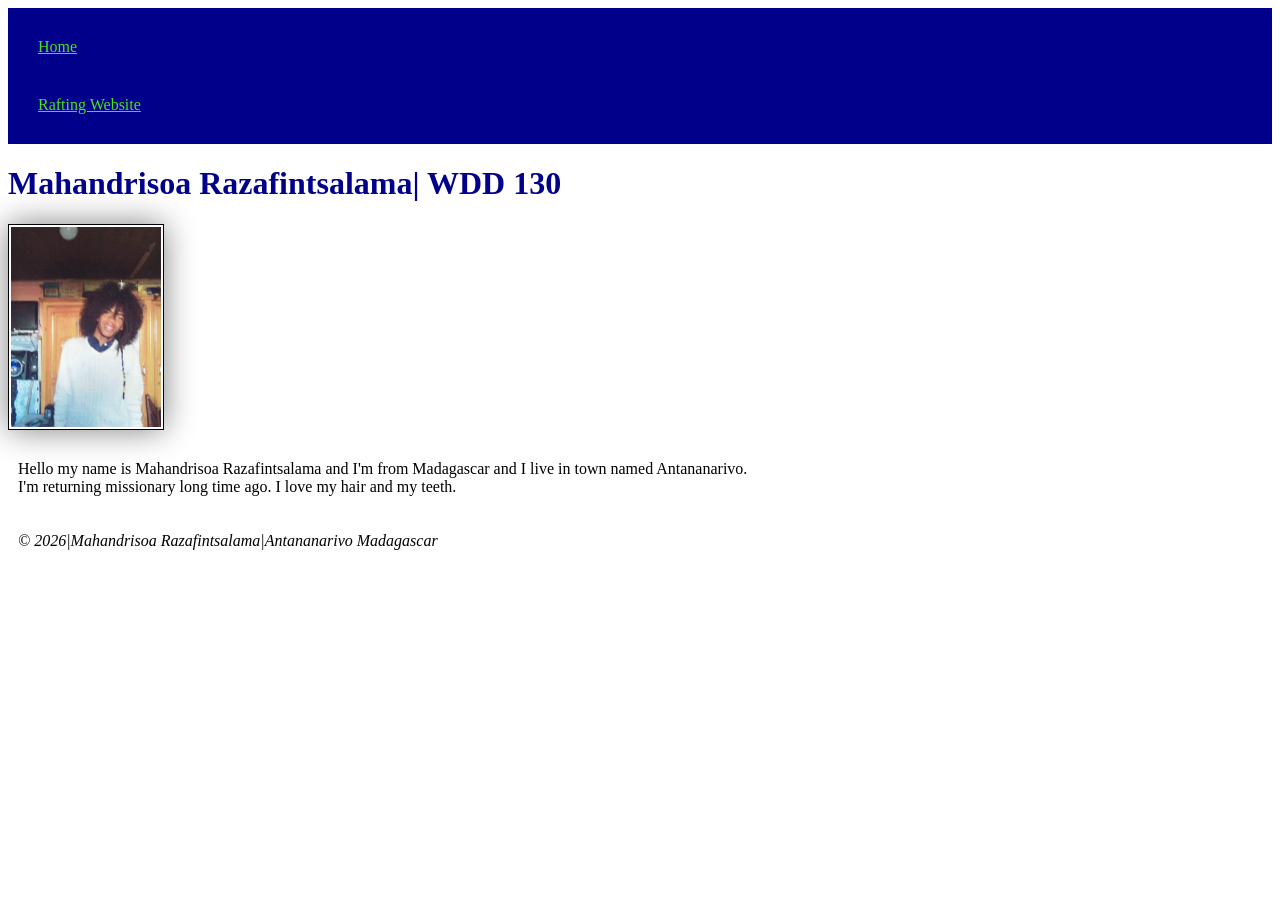
==== index.html @ 69c25127 "css" ====
<!DOCTYPE html>
<html lang="en">

<head>
    <meta charset="UTF-8">
    <meta name="viewport" content="width=device-width, initial-scale=1.0">
    <title> Mahandrisoa Razafintsalama | WDD 130 | </title>
</head>
<link rel="stylesheet" href="styles/styles.css">


<body>
    <header>
        <nav>
            <a href="#">Home</a>
            <a href="wwr/">Rafting Website</a>
        </nav>
    </header>
    <main>
        <h1>Mahandrisoa Razafintsalama| WDD 130</h1>
        <img src="images/profile.jpg" alt="mahandrisoa razafintsalama Profile" width="200">
        <p>Hello my name is Mahandrisoa Razafintsalama and I'm from Madagascar and I live in town
            named Antananarivo. <br> I'm returning
            missionary long time ago. I love my hair and my teeth. </p>


    </main>
    <footer>
        <p><em>&copy; 2026|Mahandrisoa Razafintsalama|Antananarivo Madagascar</em></p>
    </footer>
</body>

</html>
---- styles/styles.css ----
nav {
    background-color: darkblue;
    padding: 10px;
}

nav a {
    color: rgb(70, 228, 27);
    display: block;
    padding: 20px;
}

h1 {
    color: darkblue;
}

img {
    width: 150px;
    height: auto;
    border: 1px solid black;
    padding: 2px;
    box-shadow: 0 0 30px gray;
}

p {
    padding: 10px;
}
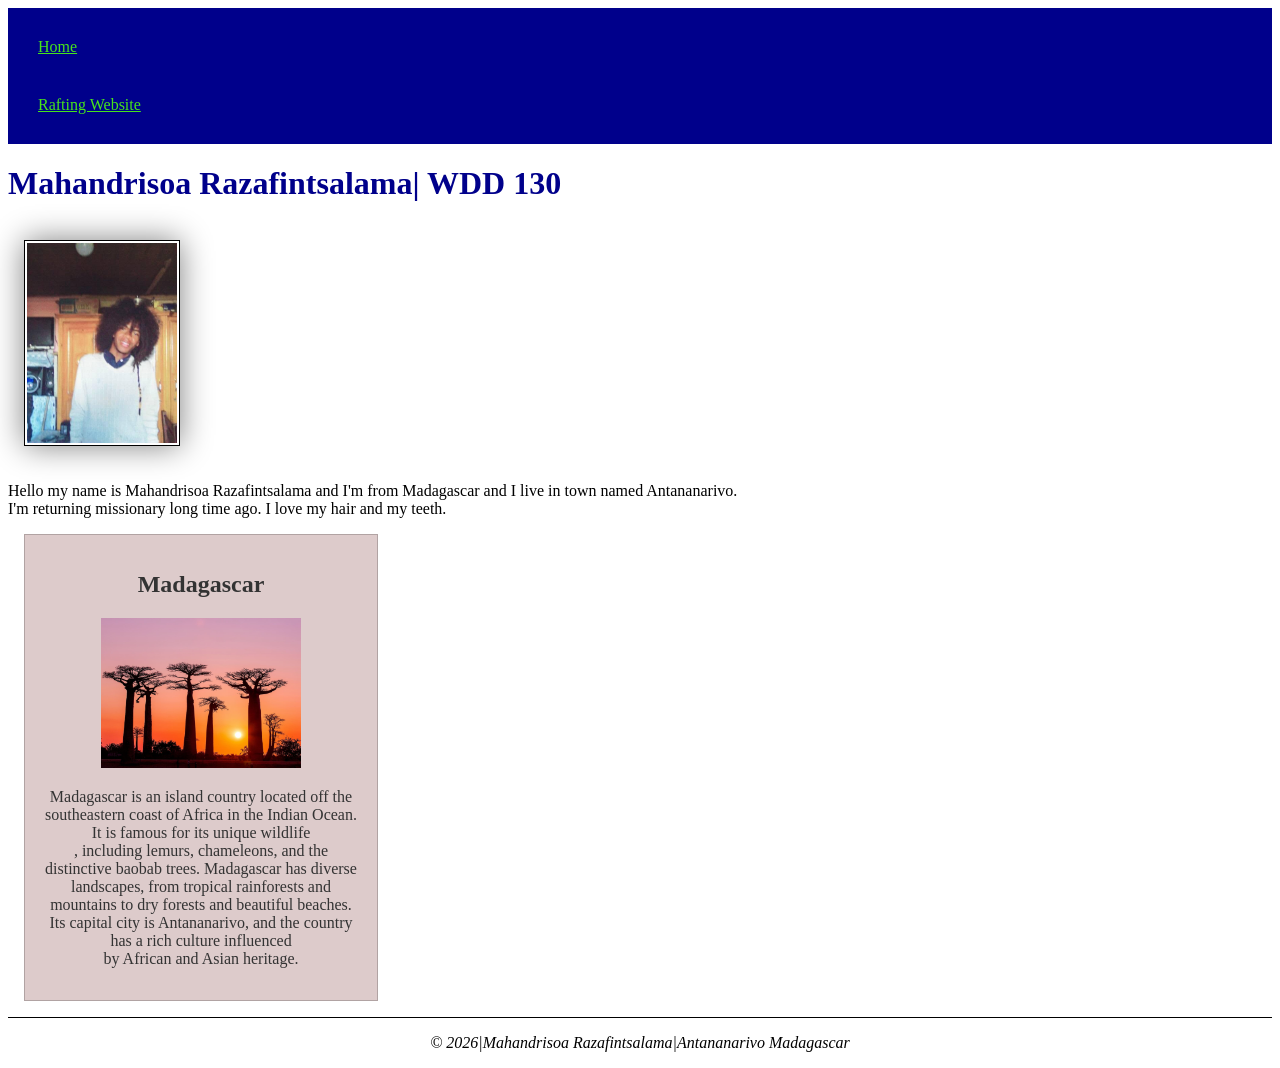
==== commit ed785e13: "my home page update" ====
--- a/index.html
+++ b/index.html
@@ -5,7 +5,11 @@
     <meta charset="UTF-8">
     <meta name="viewport" content="width=device-width, initial-scale=1.0">
     <title> Mahandrisoa Razafintsalama | WDD 130 | </title>
+    <meta name="description" content="It's about me and the course I take">
+    <meta name="author" content="Mahendri Razafintsalama">
 </head>
+
+
 <link rel="stylesheet" href="styles/styles.css">
 
 
@@ -25,6 +29,23 @@
 
 
     </main>
+    <aside>
+        <h2>Madagascar</h2>
+        <img src="images/sud_madagascar_Awen_xu.jpg.1920x0_q85_format-jpg (1).jpg"
+          alt="madagascar's baobab view">
+        <p>Madagascar is an island country located off the southeastern coast of Africa in the
+            Indian Ocean. It
+            is famous for its unique wildlife <br>, including lemurs, chameleons, and the
+            distinctive
+            baobab trees.
+            Madagascar has diverse landscapes, from tropical rainforests and <br> mountains to dry
+            forests and
+            beautiful beaches. Its capital city is Antananarivo, and the country has a rich culture
+            influenced <br>
+            by African and Asian heritage.</p>
+
+
+    </aside>
     <footer>
         <p><em>&copy; 2026|Mahandrisoa Razafintsalama|Antananarivo Madagascar</em></p>
     </footer>
--- a/styles/styles.css
+++ b/styles/styles.css
@@ -13,14 +13,47 @@
     color: darkblue;
 }
 
-img {
+main {
+    max-width: 840px;
+}
+
+main img {
     width: 150px;
     height: auto;
     border: 1px solid black;
     padding: 2px;
+    margin: 1rem;
     box-shadow: 0 0 30px gray;
 }
 
 p {
     padding: 10px;
+}
+
+aside {
+    width: 20rem;
+    margin: 1rem;
+    border: 1px solid rgb(0 0 0 / 0.2);
+    padding: 1rem;
+    background-color: #ddcbcb;
+    color: #333;
+    text-align: center;
+}
+
+aside img {
+
+    width: 200px;
+    height: auto;
+}
+
+p {
+    padding: 0;
+
+}
+
+footer {
+    margin-top: 15px;
+    border-top: 1px solid #000;
+    text-align: center;
+
 }
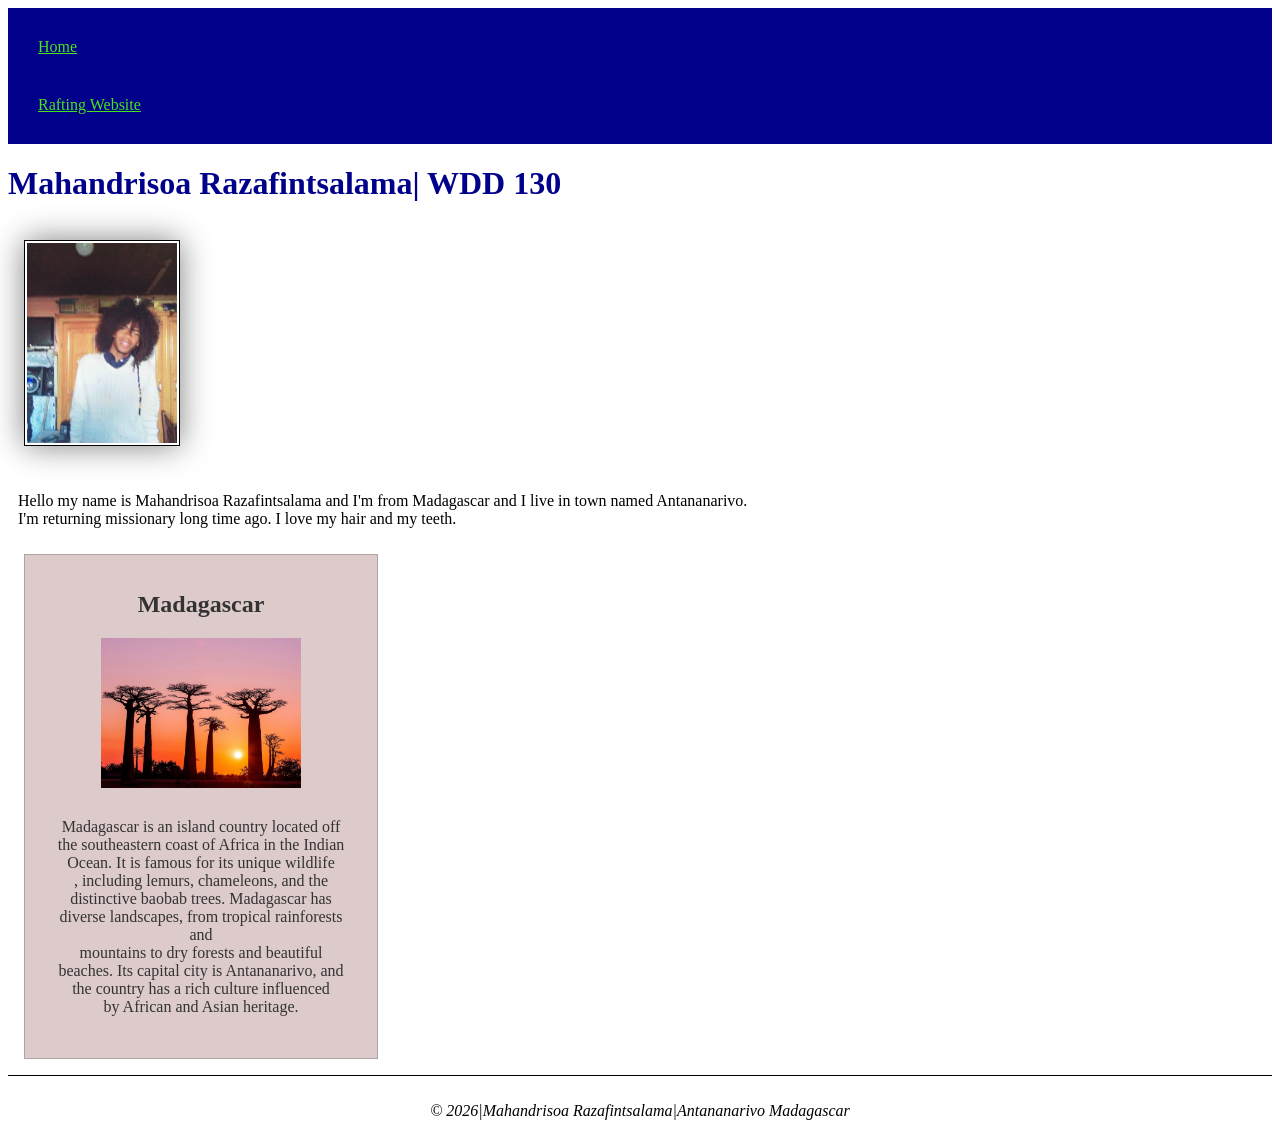
==== commit 8f2d8c2a: "change" ====
--- a/index.html
+++ b/index.html
@@ -5,12 +5,11 @@
     <meta charset="UTF-8">
     <meta name="viewport" content="width=device-width, initial-scale=1.0">
     <title> Mahandrisoa Razafintsalama | WDD 130 | </title>
-    <meta name="description" content="It's about me and the course I take">
+    <meta name="description"
+      content="This is my personal website where you can learn more about me, my background, my interests, my experiences, my goals, and my journey as I learn web development and build my skills through the WDD 130 course.">
     <meta name="author" content="Mahendri Razafintsalama">
+    <link rel="stylesheet" href="styles/styles.css">
 </head>
-
-
-<link rel="stylesheet" href="styles/styles.css">
 
 
 <body>
@@ -31,8 +30,7 @@
     </main>
     <aside>
         <h2>Madagascar</h2>
-        <img src="images/sud_madagascar_Awen_xu.jpg.1920x0_q85_format-jpg (1).jpg"
-          alt="madagascar's baobab view">
+        <img src="images/madagascar-baobab.jpg" alt="madagascar's baobab view">
         <p>Madagascar is an island country located off the southeastern coast of Africa in the
             Indian Ocean. It
             is famous for its unique wildlife <br>, including lemurs, chameleons, and the
--- a/styles/styles.css
+++ b/styles/styles.css
@@ -46,11 +46,6 @@
     height: auto;
 }
 
-p {
-    padding: 0;
-
-}
-
 footer {
     margin-top: 15px;
     border-top: 1px solid #000;
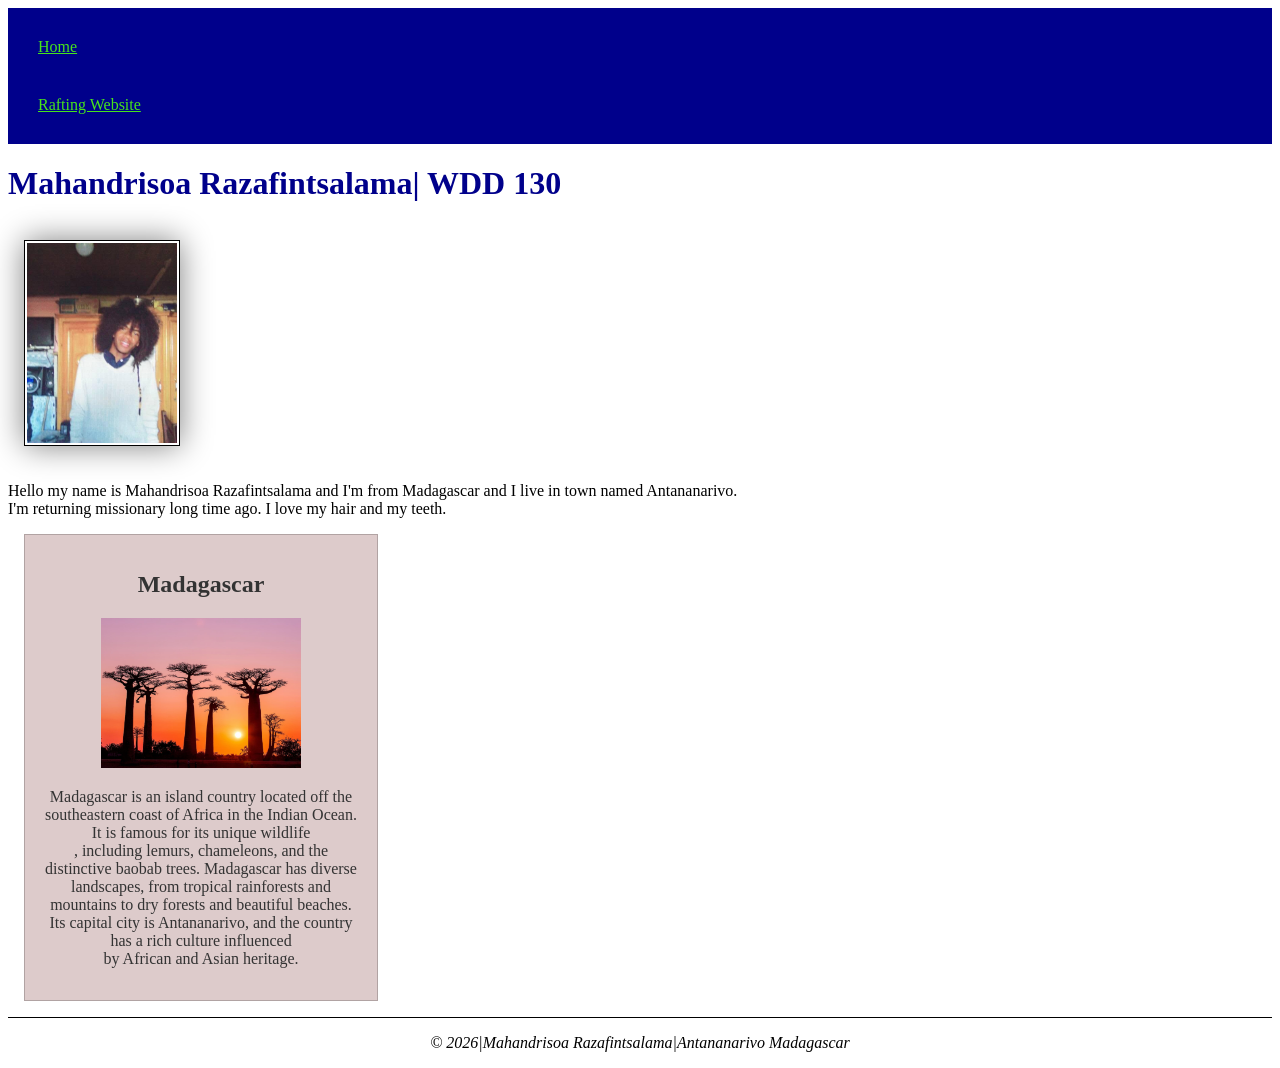
==== commit cef62dd6: "change" ====
--- a/index.html
+++ b/index.html
@@ -6,7 +6,7 @@
     <meta name="viewport" content="width=device-width, initial-scale=1.0">
     <title> Mahandrisoa Razafintsalama | WDD 130 | </title>
     <meta name="description"
-      content="This is my personal website where you can learn more about me, my background, my interests, my experiences, my goals, and my journey as I learn web development and build my skills through the WDD 130 course.">
+      content="This is my personal website where you can learn more about me, my background, my interests, my experiences, my goals, and my journey.">
     <meta name="author" content="Mahendri Razafintsalama">
     <link rel="stylesheet" href="styles/styles.css">
 </head>
--- a/styles/styles.css
+++ b/styles/styles.css
@@ -27,7 +27,7 @@
 }
 
 p {
-    padding: 10px;
+    padding: 0px;
 }
 
 aside {
@@ -46,6 +46,11 @@
     height: auto;
 }
 
+p {
+    padding: 0;
+
+}
+
 footer {
     margin-top: 15px;
     border-top: 1px solid #000;
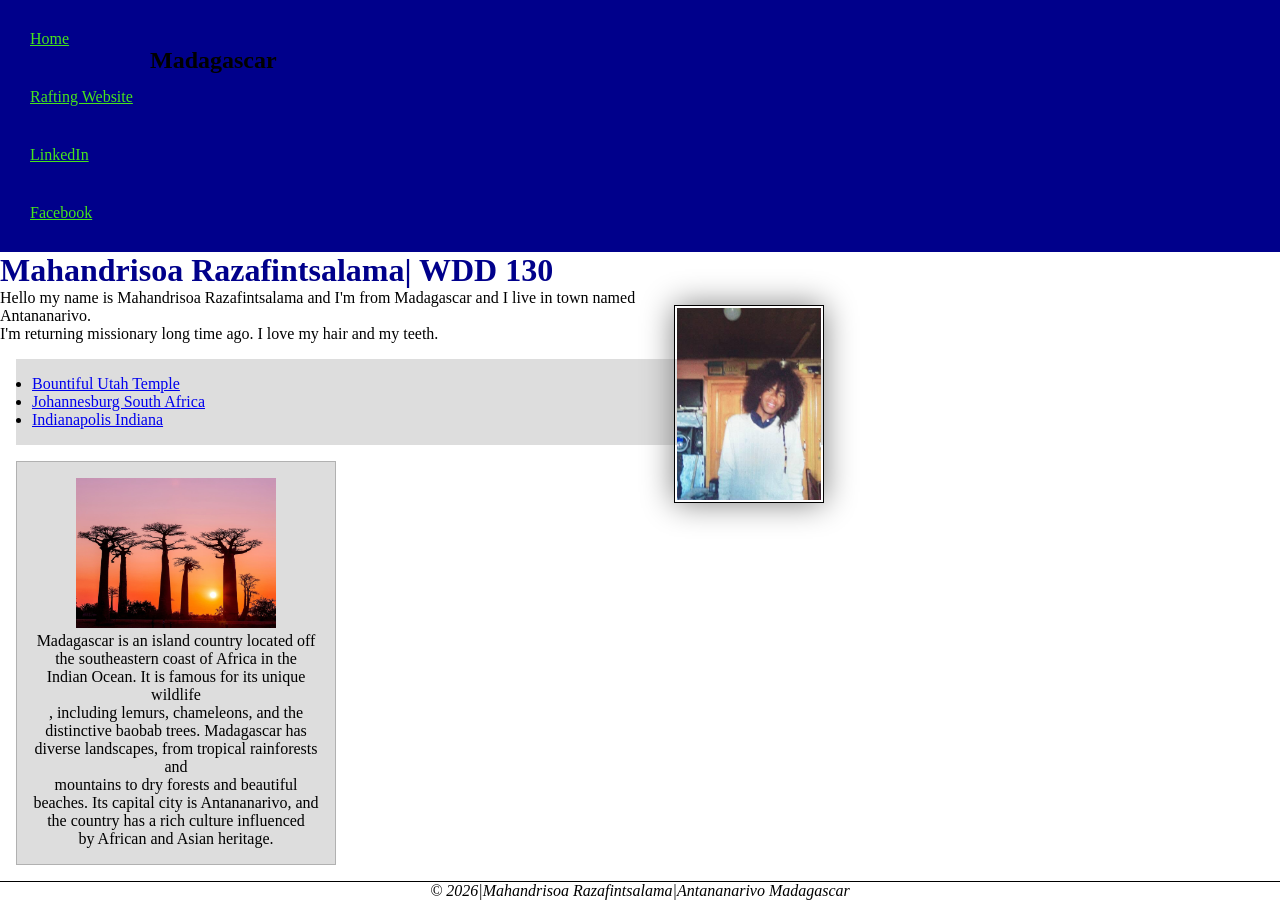
==== commit e964c684: "change" ====
--- a/index.html
+++ b/index.html
@@ -17,6 +17,8 @@
         <nav>
             <a href="#">Home</a>
             <a href="wwr/">Rafting Website</a>
+            <a href="https://linkedin.com">LinkedIn</a>
+            <a href="https://facebook.com">Facebook</a>
         </nav>
     </header>
     <main>
@@ -26,9 +28,26 @@
             named Antananarivo. <br> I'm returning
             missionary long time ago. I love my hair and my teeth. </p>
 
+        <ul class="box">
+            <li><a href="https://www.churchofjesuschrist.org/temples/details/bountiful-utah-temple?lang=eng"
+                  target="_blank" rel="noopener">Bountiful
+                    Utah Temple</a>
+            </li>
+            <li>
+                <a href="https://www.churchofjesuschrist.org/temples/details/johannesburg-south-africa-temple?lang=eng"
+                  target="_blank" rel="noopener">Johannesburg
+                    South Africa</a>
+            </li>
+            <li>
+                <a href="https://www.churchofjesuschrist.org/temples/details/indianapolis-indiana-temple?lang=eng"
+                  target="_blank" rel="noopemer">Indianapolis
+                    Indiana</a>
+            </li>
+        </ul>
+
 
     </main>
-    <aside>
+    <aside class="box">
         <h2>Madagascar</h2>
         <img src="images/madagascar-baobab.jpg" alt="madagascar's baobab view">
         <p>Madagascar is an island country located off the southeastern coast of Africa in the
--- a/styles/styles.css
+++ b/styles/styles.css
@@ -1,3 +1,7 @@
+:root {
+    ma
+}
+
 nav {
     background-color: darkblue;
     padding: 10px;
@@ -13,11 +17,25 @@
     color: darkblue;
 }
 
+* {
+    margin: 0;
+    padding: 0;
+    box-sizing: border-box;
+
+}
+
+aside h2 {
+    position: absolute;
+    top: 47px;
+    left: 150px;
+}
+
 main {
     max-width: 840px;
 }
 
 main img {
+    float: right;
     width: 150px;
     height: auto;
     border: 1px solid black;
@@ -38,6 +56,7 @@
     background-color: #ddcbcb;
     color: #333;
     text-align: center;
+
 }
 
 aside img {
@@ -56,4 +75,14 @@
     border-top: 1px solid #000;
     text-align: center;
 
+}
+
+/* class selector */
+
+.box {
+    margin: 1rem;
+    border: 1px solid rgb(rgb(76, 5, 5) rgb(2, 47, 2) blue / alpha);
+    padding: 1rem;
+    background-color: #ddd;
+    color: #000;
 }
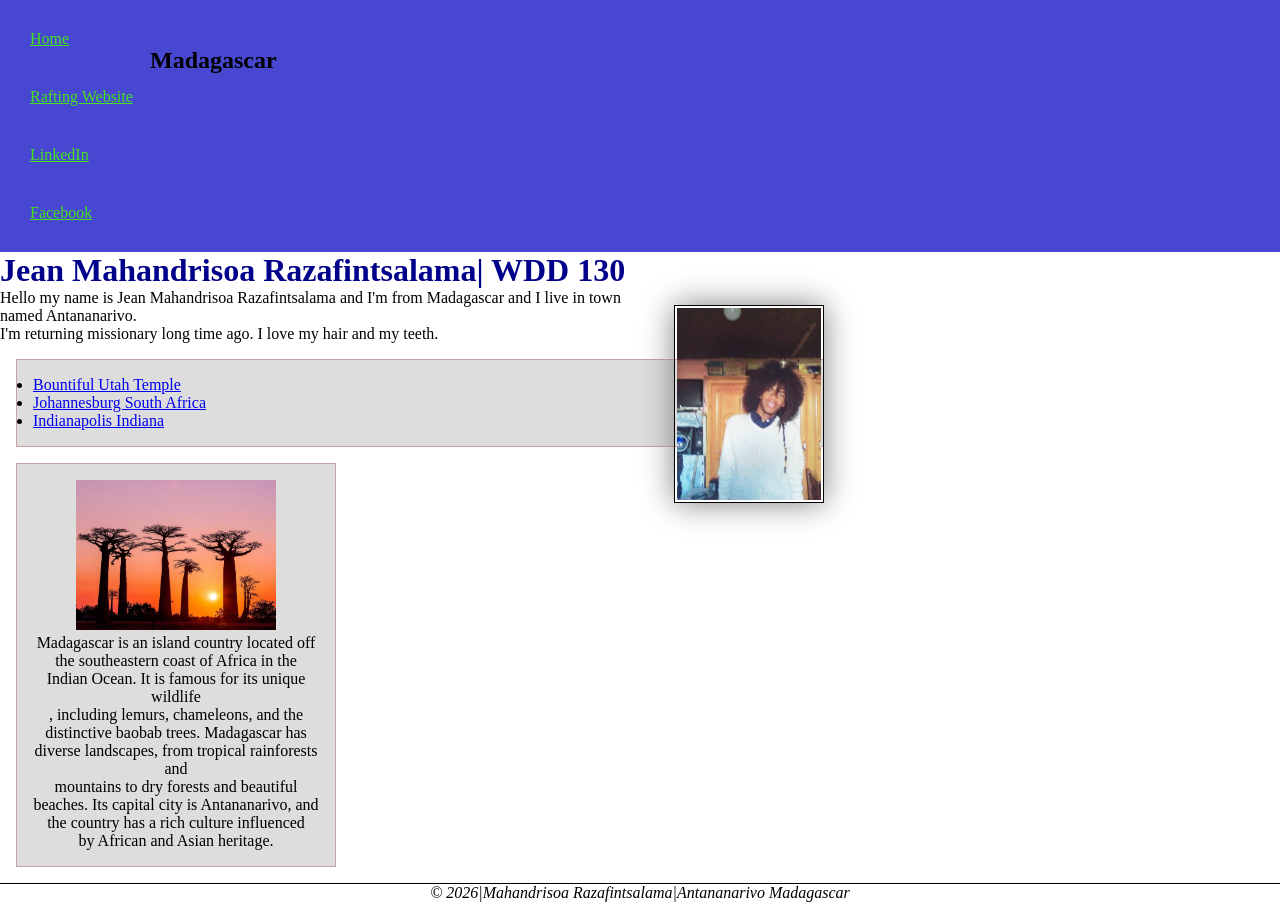
==== commit 39eb8317: "review" ====
--- a/index.html
+++ b/index.html
@@ -6,8 +6,8 @@
     <meta name="viewport" content="width=device-width, initial-scale=1.0">
     <title> Mahandrisoa Razafintsalama | WDD 130 | </title>
     <meta name="description"
-      content="This is my personal website where you can learn more about me, my background, my interests, my experiences, my goals, and my journey.">
-    <meta name="author" content="Mahendri Razafintsalama">
+      content="This is my personal website where you can know more about me, my background, my interests, my experiences, my goals, and my journey.">
+    <meta name="author" content="Jean Mahandrisoa Razafintsalama">
     <link rel="stylesheet" href="styles/styles.css">
 </head>
 
@@ -22,9 +22,10 @@
         </nav>
     </header>
     <main>
-        <h1>Mahandrisoa Razafintsalama| WDD 130</h1>
+        <h1> Jean Mahandrisoa Razafintsalama| WDD 130</h1>
         <img src="images/profile.jpg" alt="mahandrisoa razafintsalama Profile" width="200">
-        <p>Hello my name is Mahandrisoa Razafintsalama and I'm from Madagascar and I live in town
+        <p>Hello my name is Jean Mahandrisoa Razafintsalama and I'm from Madagascar and I live in
+            town
             named Antananarivo. <br> I'm returning
             missionary long time ago. I love my hair and my teeth. </p>
 
--- a/styles/styles.css
+++ b/styles/styles.css
@@ -1,9 +1,9 @@
 :root {
-    ma
+    margin: 0;
 }
 
 nav {
-    background-color: darkblue;
+    background-color: rgb(71, 71, 210);
     padding: 10px;
 }
 
@@ -81,7 +81,7 @@
 
 .box {
     margin: 1rem;
-    border: 1px solid rgb(rgb(76, 5, 5) rgb(2, 47, 2) blue / alpha);
+    border: 1px solid rgba(141, 20, 20, 0.3);
     padding: 1rem;
     background-color: #ddd;
     color: #000;
